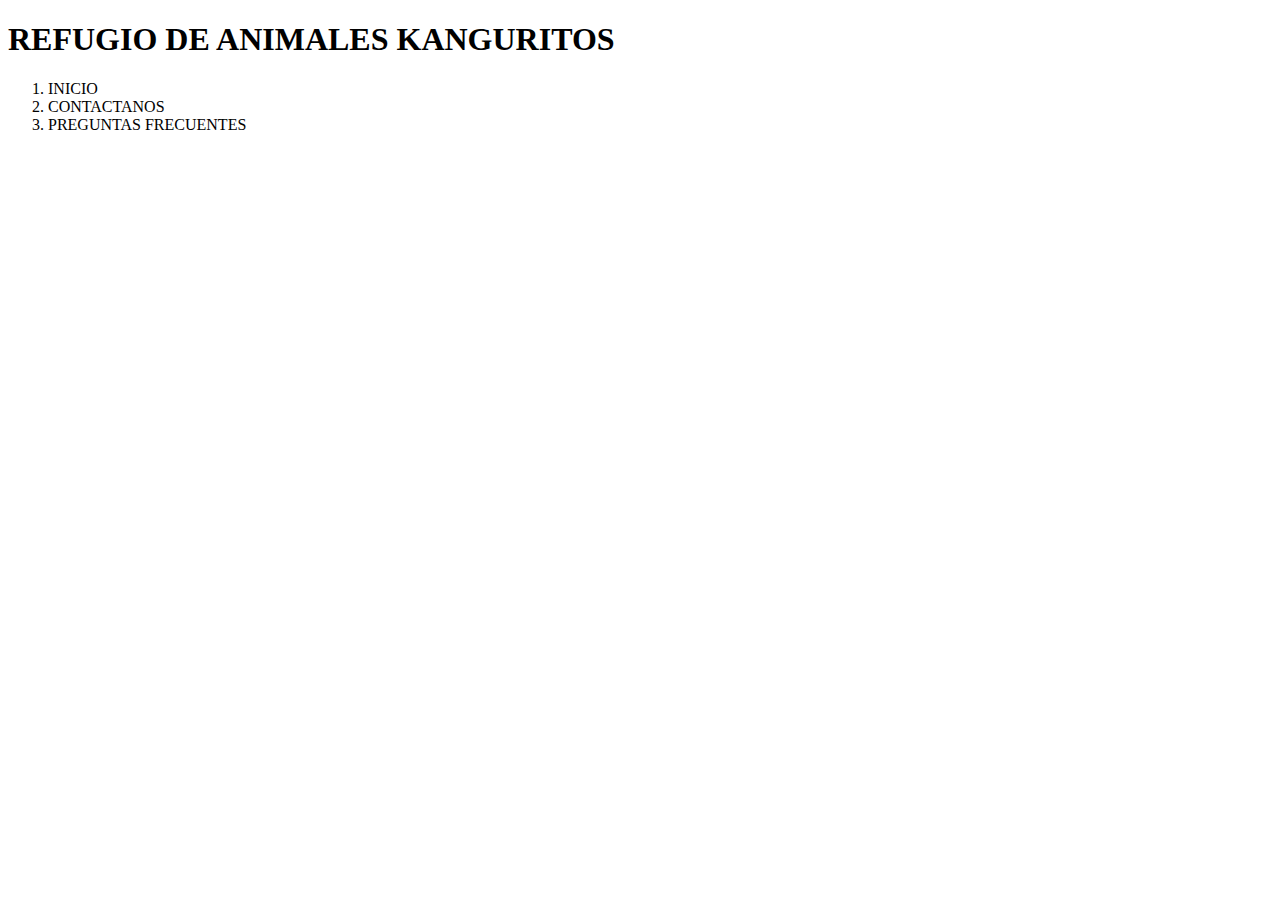
==== Index/index.html @ 2ff25a10 "MOD MENU" ====
<!DOCTYPE html>
<html lang="en">
<head>
    <meta charset="UTF-8">
    <meta name="viewport" content="width=device-width, initial-scale=1.0">
    <title>Refugio de animales</title>
    <link rel="stylesheet" href="../CSS/style.css">
     <!-- https://www.rescateanimalgranada.org/ -->
</head>
<body>
    
        <head>



            <h1>REFUGIO DE ANIMALES KANGURITOS</h1>

            

        </head>


        <nav>

            <ol>

                <li>INICIO</li>
                <li>CONTACTANOS</li>
                <li>PREGUNTAS FRECUENTES</li>



            </ol>
            


        </nav>

    

</body>
</html>
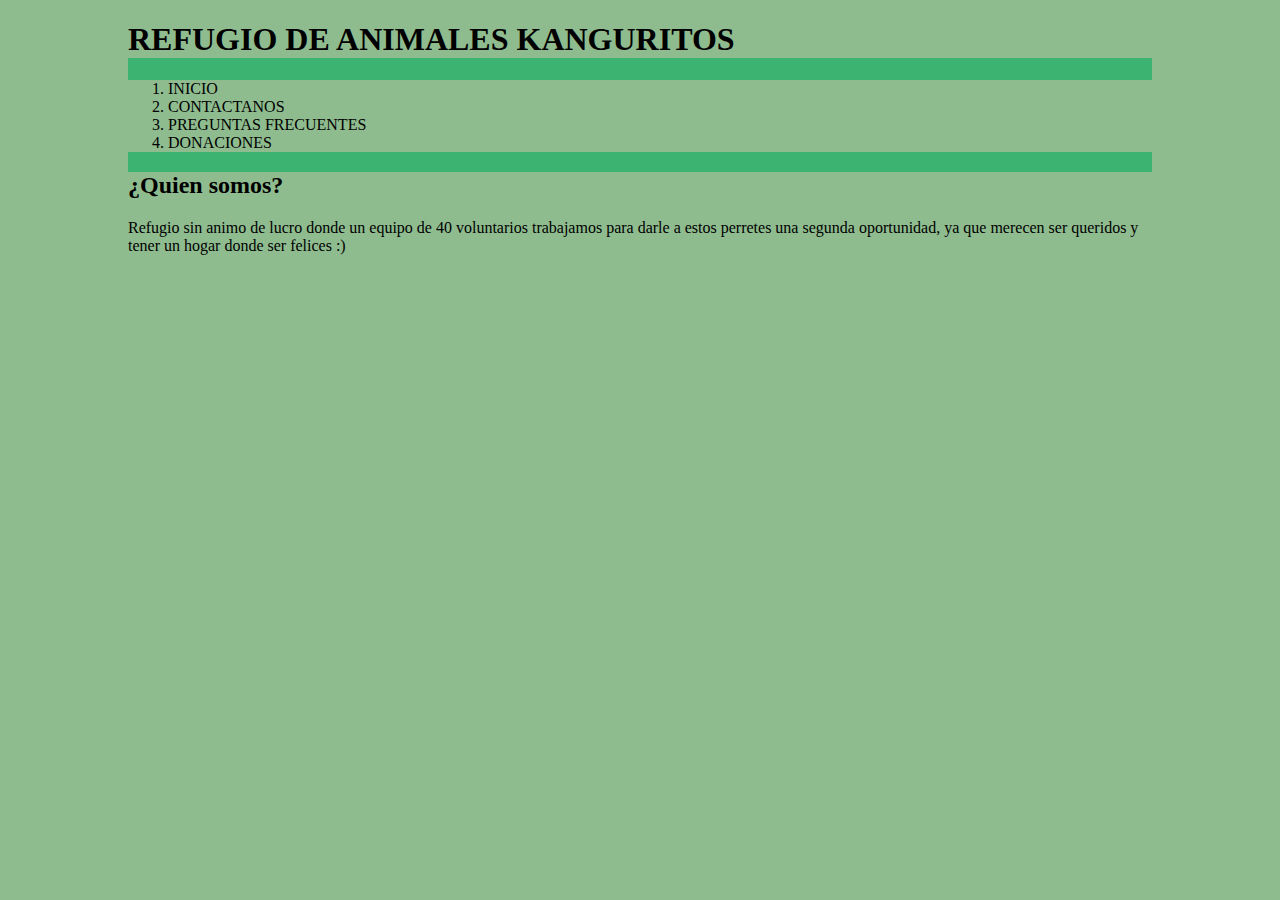
==== commit 35f645ad: "mod htm(menu, quien somos)" ====
--- a/Index/index.html
+++ b/Index/index.html
@@ -8,8 +8,10 @@
      <!-- https://www.rescateanimalgranada.org/ -->
 </head>
 <body>
+
     
-        <head>
+    
+        <header>
 
 
 
@@ -17,7 +19,7 @@
 
             
 
-        </head>
+        </header>
 
 
         <nav>
@@ -27,6 +29,7 @@
                 <li>INICIO</li>
                 <li>CONTACTANOS</li>
                 <li>PREGUNTAS FRECUENTES</li>
+                <li>DONACIONES</li>
 
 
 
@@ -36,6 +39,31 @@
 
         </nav>
 
+        <main>
+
+
+
+            <article>
+
+                <h2>¿Quien somos?</h2>
+
+            </article>
+
+            <article>
+
+                <p>Refugio sin animo de lucro donde un equipo de 40 voluntarios trabajamos para darle a estos perretes una segunda oportunidad, ya que merecen ser queridos y tener un hogar donde ser felices :)</p>
+
+
+            </article>
+
+
+
+
+
+        </main>
+
+    
+
     
 
 </body>
--- a/CSS/style.css
+++ b/CSS/style.css
@@ -0,0 +1,16 @@
+*{
+
+background-color: darkseagreen;
+
+}
+
+body{
+
+background-color: mediumseagreen;
+
+width: 80%;
+
+margin: 0 auto
+
+
+}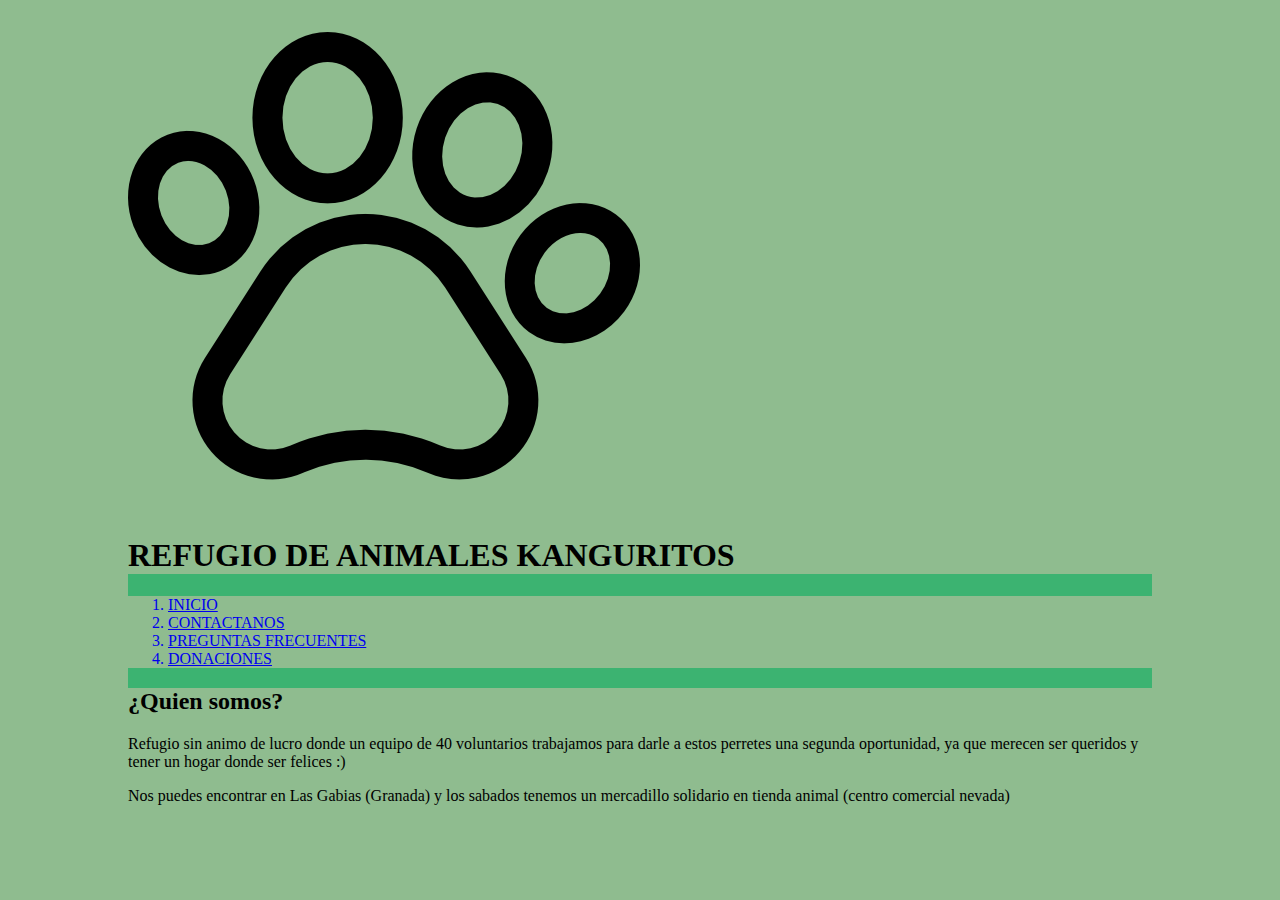
==== commit 184c463a: "menu enlzado" ====
--- a/Index/index.html
+++ b/Index/index.html
@@ -5,6 +5,7 @@
     <meta name="viewport" content="width=device-width, initial-scale=1.0">
     <title>Refugio de animales</title>
     <link rel="stylesheet" href="../CSS/style.css">
+    <link rel="shortcut icon" href="../img/Informacion Refugio/huella.png" type="image/x-icon">
      <!-- https://www.rescateanimalgranada.org/ -->
 </head>
 <body>
@@ -14,7 +15,7 @@
         <header>
 
 
-
+            <img src="../img/Informacion Refugio/huella.png">
             <h1>REFUGIO DE ANIMALES KANGURITOS</h1>
 
             
@@ -26,10 +27,10 @@
 
             <ol>
 
-                <li>INICIO</li>
-                <li>CONTACTANOS</li>
-                <li>PREGUNTAS FRECUENTES</li>
-                <li>DONACIONES</li>
+                <a href="../Index/index.html"><li>INICIO</li></a>
+                <a href="../Index/contacto.html"><li>CONTACTANOS</li></a>
+                <a href="../Index/preguntas.html"><li>PREGUNTAS FRECUENTES</li></a>
+                <a href="../Index/Donaciones.html"><li>DONACIONES</li></a>
 
 
 
@@ -53,6 +54,8 @@
 
                 <p>Refugio sin animo de lucro donde un equipo de 40 voluntarios trabajamos para darle a estos perretes una segunda oportunidad, ya que merecen ser queridos y tener un hogar donde ser felices :)</p>
 
+                <p>Nos puedes encontrar en Las Gabias (Granada) y los sabados tenemos un mercadillo solidario en tienda animal (centro comercial nevada)</p>
+
 
             </article>
 
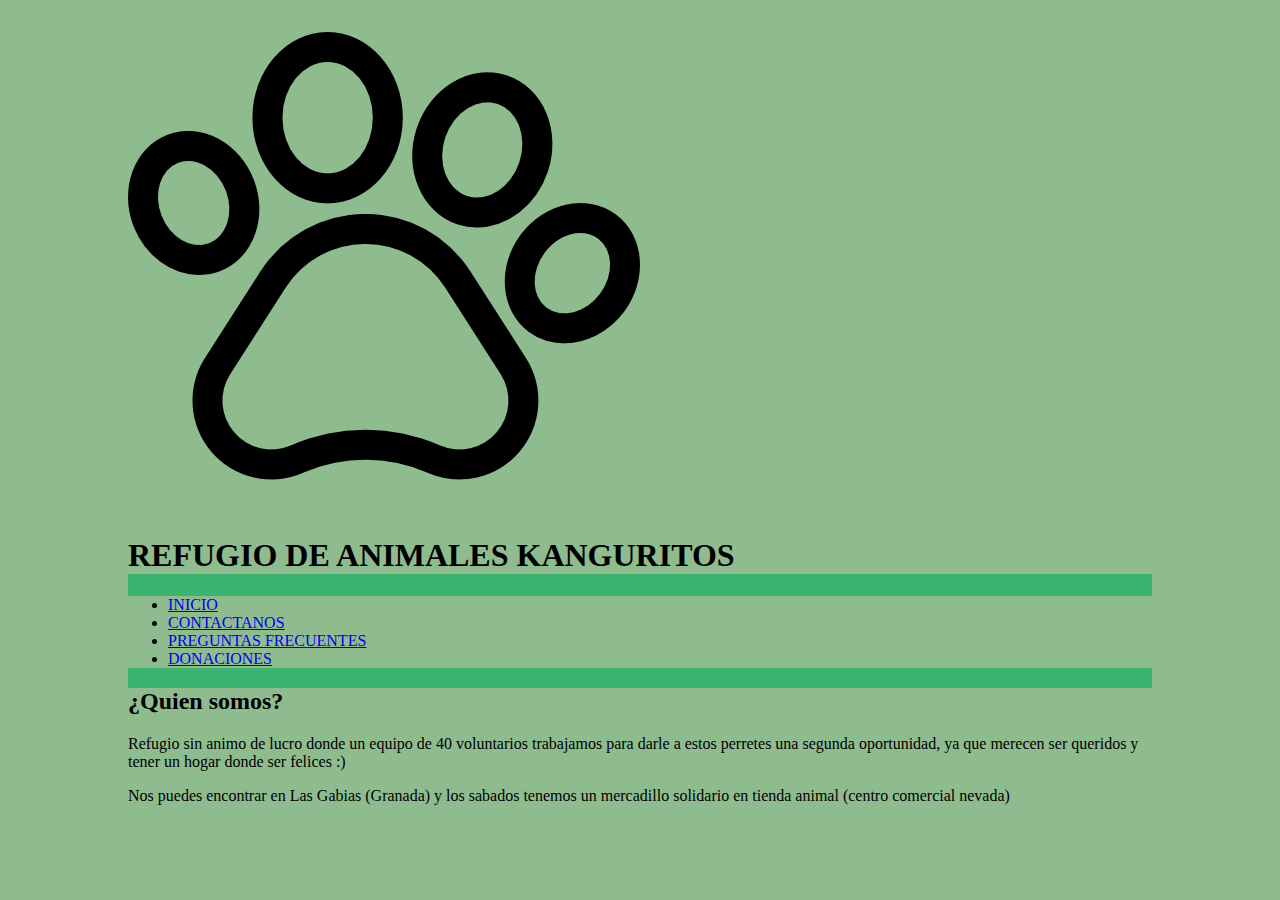
==== commit 74d4e8c6: "Mod contacto y nav index" ====
--- a/Index/index.html
+++ b/Index/index.html
@@ -25,18 +25,12 @@
 
         <nav>
 
-            <ol>
-
-                <a href="../Index/index.html"><li>INICIO</li></a>
-                <a href="../Index/contacto.html"><li>CONTACTANOS</li></a>
-                <a href="../Index/preguntas.html"><li>PREGUNTAS FRECUENTES</li></a>
-                <a href="../Index/Donaciones.html"><li>DONACIONES</li></a>
-
-
-
-            </ol>
-            
-
+            <ul>
+                <li><a href="../Index/index.html">INICIO</a></li>
+                <li><a href="../Index/contacto.html">CONTACTANOS</a></li>
+                <li><a href="../Index/preguntas.html">PREGUNTAS FRECUENTES</a></li>
+                <li><a href="../Index/Donaciones.html">DONACIONES</a></li>
+            </ul>
 
         </nav>
 
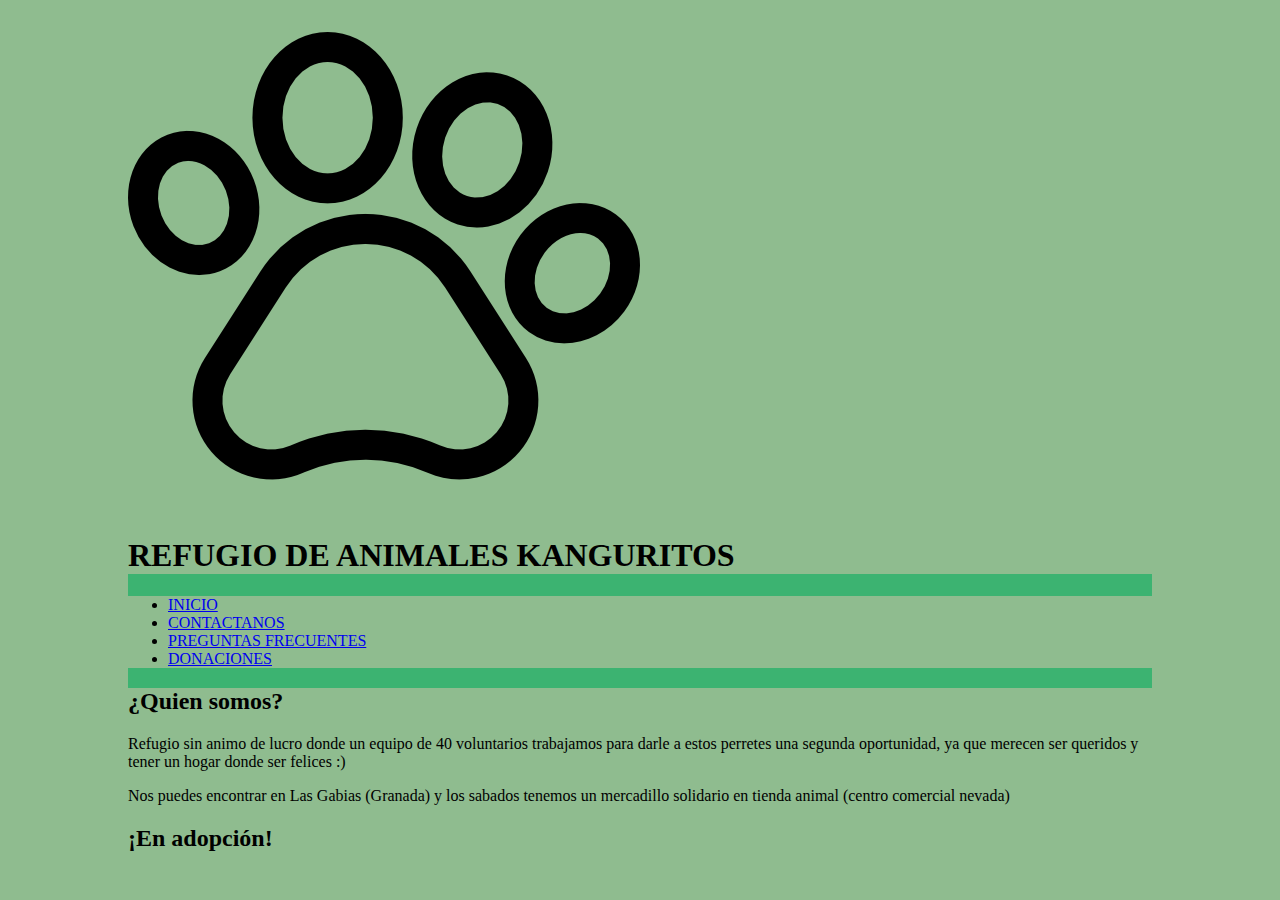
==== commit cfdd85f6: "contenido añadido" ====
--- a/Index/index.html
+++ b/Index/index.html
@@ -7,6 +7,8 @@
     <link rel="stylesheet" href="../CSS/style.css">
     <link rel="shortcut icon" href="../img/Informacion Refugio/huella.png" type="image/x-icon">
      <!-- https://www.rescateanimalgranada.org/ -->
+
+     <!--https://www.amigosdelosanimales.org.es/-->
 </head>
 <body>
 
@@ -55,6 +57,16 @@
 
 
 
+            <article>
+
+                <h2>¡En adopción!</h2>
+
+            </article>
+
+            
+
+
+
 
 
         </main>
--- a/CSS/style.css
+++ b/CSS/style.css
@@ -13,4 +13,5 @@
 margin: 0 auto
 
 
-}+}
+
